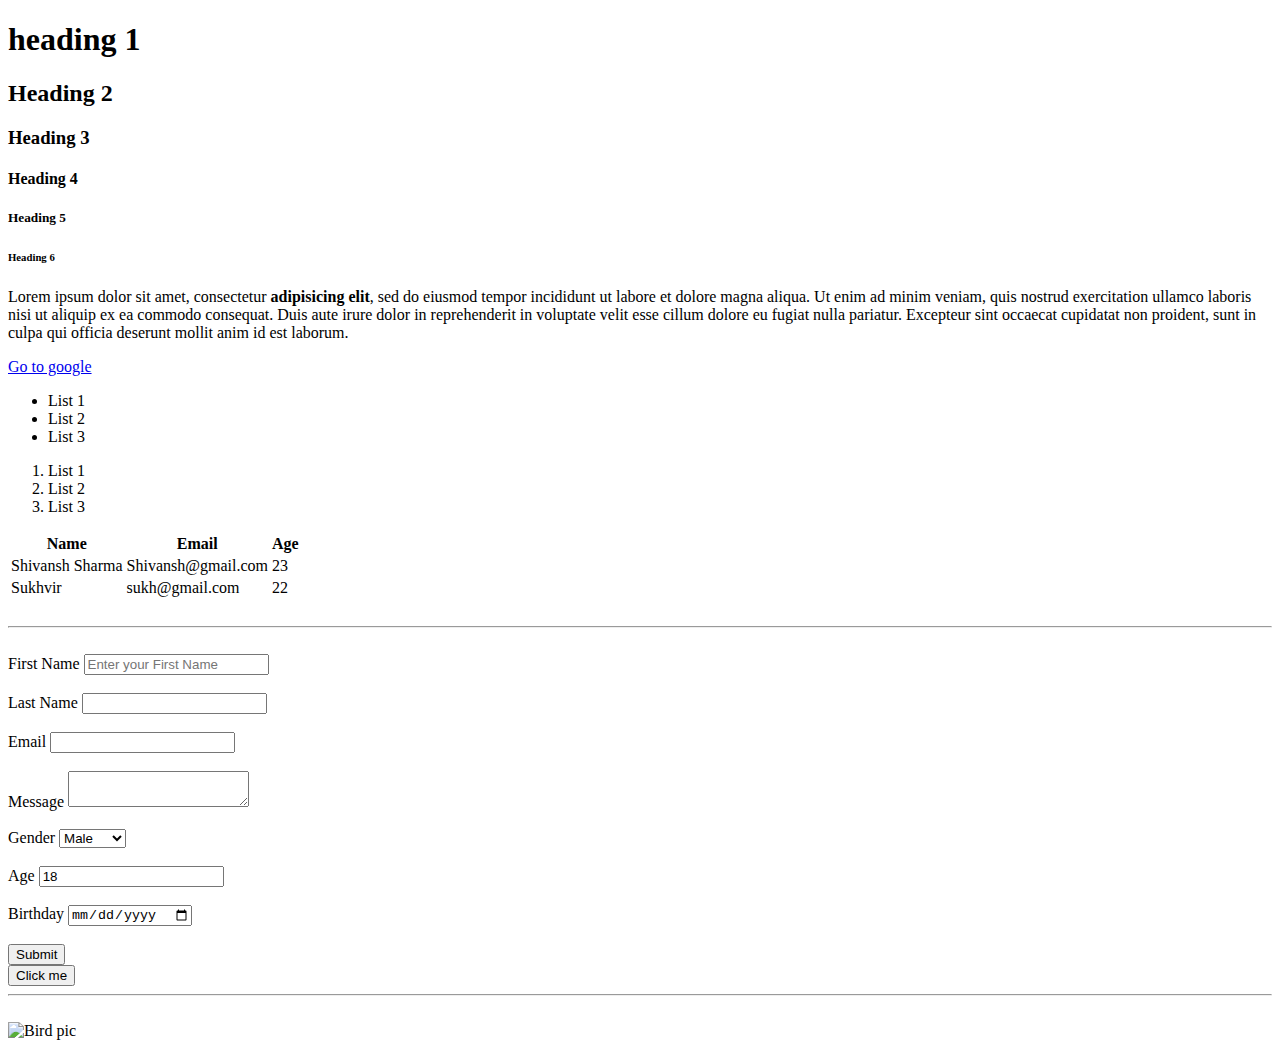
==== index.html @ 2d39b2e8 "Add files via upload" ====
<!DocType html>
<html>
<head>
	<link rel="stylesheet" type="text/css" href="E:\Crash course\Css\Style.css">
    <title>
        Welcome
    </title>
</head>
<body>
    <!-- heading -->
    <h1 >heading 1 </h1>
    <h2 class="h2">Heading 2 </h2>
    <h3 id="contact-us">Heading 3 <h3>
    <h4>Heading 4</h4>
    <h5>Heading 5</h5>
    <h6>Heading 6</h6>
<p>Lorem ipsum dolor sit amet, consectetur <strong>adipisicing elit</strong>, sed do eiusmod
tempor incididunt ut labore et dolore magna aliqua. Ut enim ad minim veniam,
quis nostrud exercitation ullamco laboris nisi ut aliquip ex ea commodo
consequat. Duis aute irure dolor in reprehenderit in voluptate velit esse
cillum dolore eu fugiat nulla pariatur. Excepteur sint occaecat cupidatat non
proident, sunt in culpa qui officia deserunt mollit anim id est laborum.</p>
	<!-- link -->
<p><a href="https://www.google.co.in/" target="_blank">Go to google</a></p>
	<!-- list -->
<ul>
	<li>List 1</li>
	<li>List 2</li>
	<li>List 3</li>
</ul>
<ol>
	<li>List 1</li>
	<li>List 2</li>
	<li>List 3</li>
</ol>
	<!-- table -->
<table>
	<thead>
		<tr>
			<th>Name</th>
			<th>Email</th>
			<th>Age</th>
		</tr>
	</thead>
	<tbody>
		<tr>
			<td>Shivansh Sharma</td>
			<td>Shivansh@gmail.com</td>
			<td>23</td>
		</tr>
		<tr>
			<td>Sukhvir</td>
			<td>sukh@gmail.com</td>
			<td>22</td>
		</tr>
	</tbody>
</table>
<br>
<hr>
<br>
	<!-- forms -->
	<form>
		<div>
			<label>First Name</label>
			<input type="text" name="First Name" placeholder="Enter your First Name">
		</div>
		<br>
		<div>
			<label>Last Name</label>
			<input type="text" name="Last Name">
		</div>
		<br>
		<div>
			<label>Email</label>
			<input type="Email" name="Email">
		</div>
		<br>
		<div>
			<label>Message</label>
			<textarea name="Message"></textarea>
		</div>
		<br>
		<div>
			<label>Gender</label>
			<select>
				<option value="Male">Male</option>
				<option value="Female">Female</option>
				<option value="Other">Other</option>
			</select>
		</div>
		<br>
		<div>
			<label>Age</label>
			<input type="number " value="18">
		</div>
		<br>
		<div>
			<label>Birthday</label>
			<input type="date" name="Birthday">
		</div>
		<br>
		<div>
			<input type="Submit" name="Submit" value="Submit">
		</div>
	</form>
<!-- button -->

<button>Click me</button>
<br>
<hr>
<br>
<img src="E:\Crash course\HTML\Images\bird.jpg" alt="Bird pic" width="200">
</body>
</html>
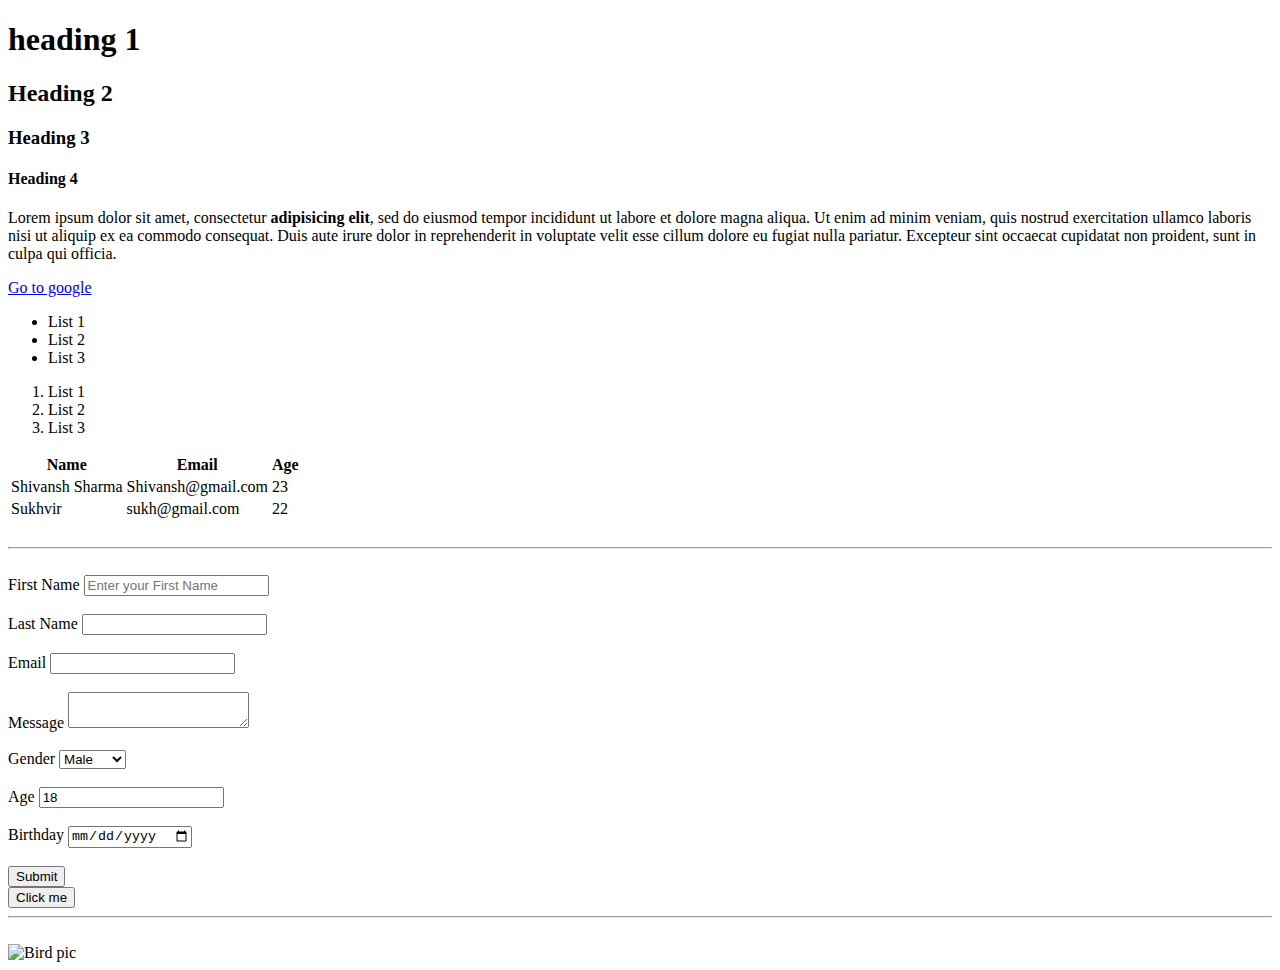
==== commit 2ce63bae: "Changes in heading" ====
--- a/index.html
+++ b/index.html
@@ -12,14 +12,13 @@
     <h2 class="h2">Heading 2 </h2>
     <h3 id="contact-us">Heading 3 <h3>
     <h4>Heading 4</h4>
-    <h5>Heading 5</h5>
-    <h6>Heading 6</h6>
+
 <p>Lorem ipsum dolor sit amet, consectetur <strong>adipisicing elit</strong>, sed do eiusmod
 tempor incididunt ut labore et dolore magna aliqua. Ut enim ad minim veniam,
 quis nostrud exercitation ullamco laboris nisi ut aliquip ex ea commodo
 consequat. Duis aute irure dolor in reprehenderit in voluptate velit esse
 cillum dolore eu fugiat nulla pariatur. Excepteur sint occaecat cupidatat non
-proident, sunt in culpa qui officia deserunt mollit anim id est laborum.</p>
+proident, sunt in culpa qui officia.</p>
 	<!-- link -->
 <p><a href="https://www.google.co.in/" target="_blank">Go to google</a></p>
 	<!-- list -->
